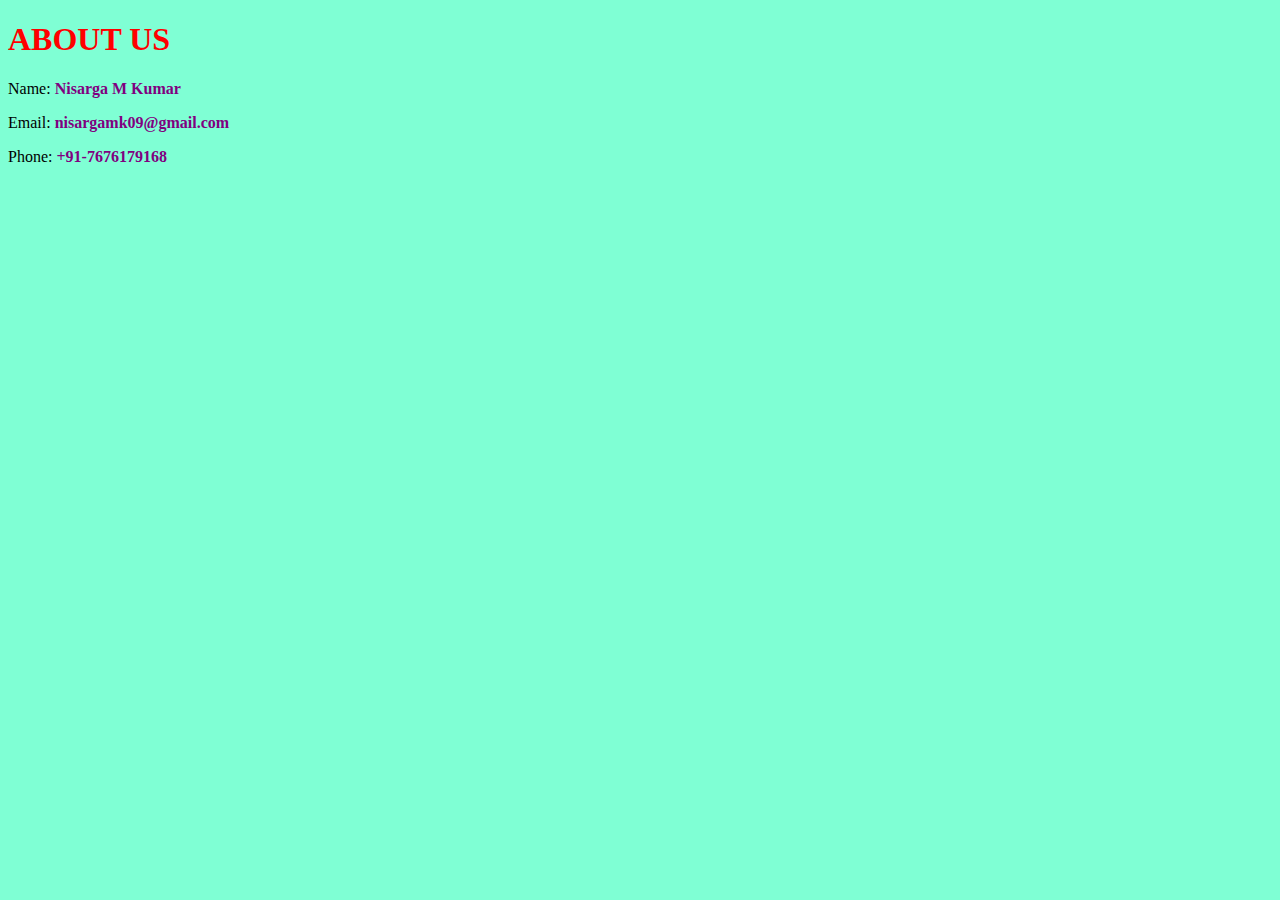
==== about.html @ 832e0503 "Add files via upload" ====
<!DOCTYPE html>
<html><head>
    <title>Home</title>
    <style>
        body{
          background-color: aquamarine;
        }
        strong{
            color:purple;
        }
        h1{
            color: red;
        }
       p{
        color: black;
       }
    </style>
</head>
    <body>
        <h1>ABOUT US</h1>
    
    <p>Name:
        <strong>Nisarga M Kumar</strong>
    </p>
    <p>Email:
      <strong>nisargamk09@gmail.com</strong>
    </p>
    <p>Phone:
      <strong>+91-7676179168</strong>
    </p>
    </body>
</html>
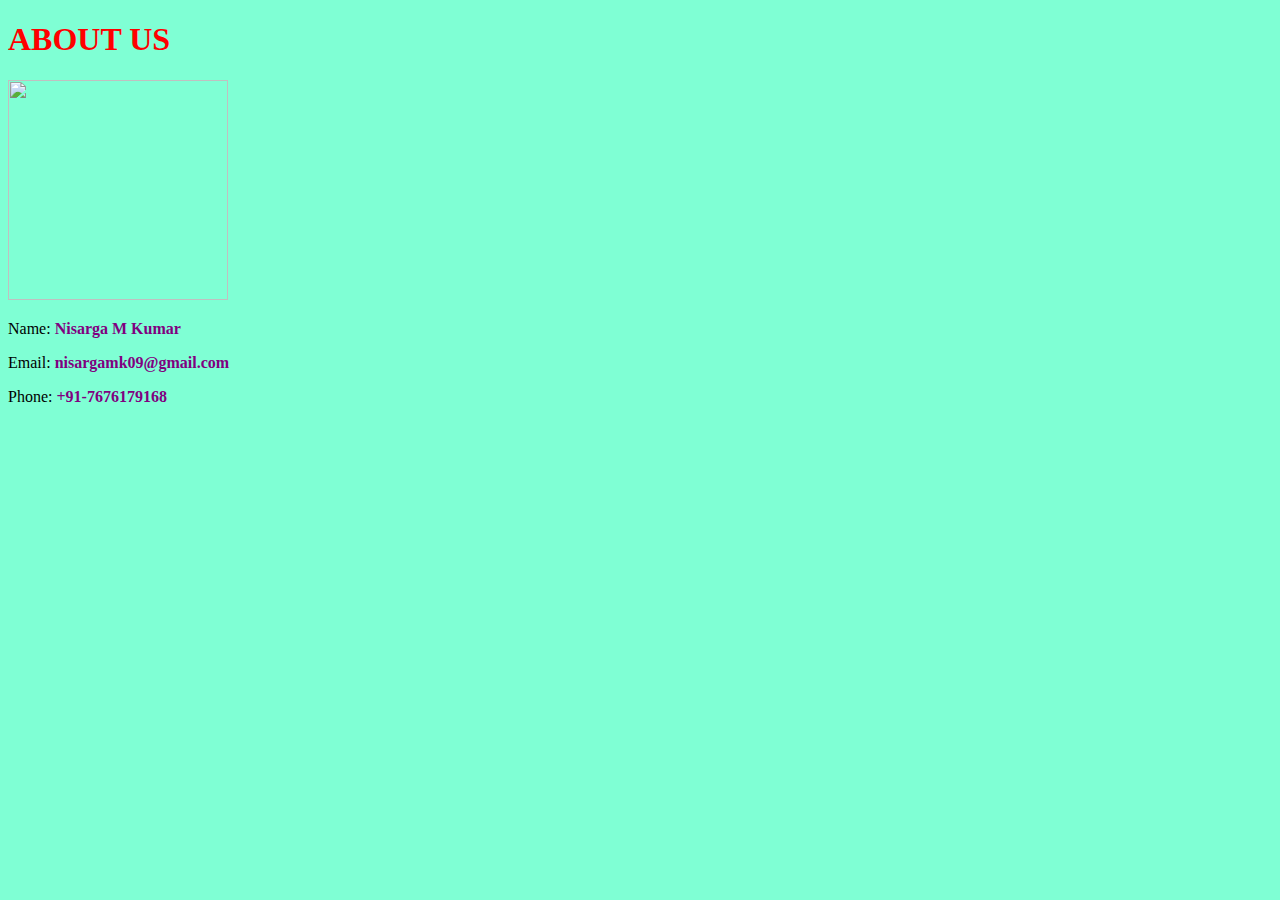
==== commit e7af414f: "Update about.html" ====
--- a/about.html
+++ b/about.html
@@ -18,7 +18,7 @@
 </head>
     <body>
         <h1>ABOUT US</h1>
-    
+     <img src="nish.jpg.jpg" height="220px" width="220px">
     <p>Name:
         <strong>Nisarga M Kumar</strong>
     </p>
@@ -29,4 +29,4 @@
       <strong>+91-7676179168</strong>
     </p>
     </body>
-</html>+</html>
